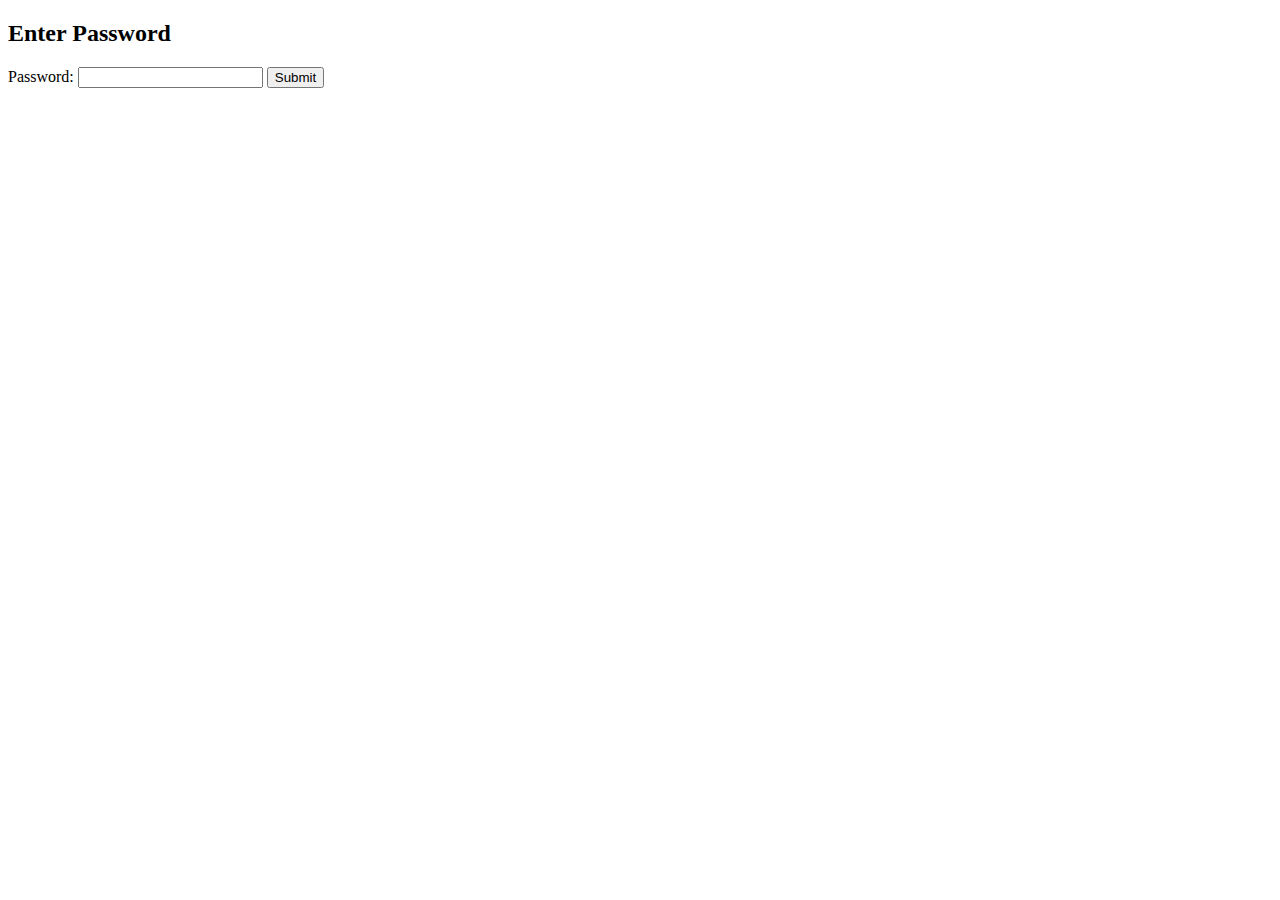
==== index.html @ 03f04557 "Create index.html" ====
<!DOCTYPE html>
<html lang="en">
<head>
    <meta charset="UTF-8">
    <meta name="viewport" content="width=device-width, initial-scale=1.0">
    <title>Password Protection</title>
    <script>
        function validatePassword() {
            var password = document.getElementById("password").value;
            // Set your desired password here
            var correctPassword = "144394";
            if (password === correctPassword) {
                // Redirect to the other HTML file if password is correct
                window.location.href = "redirect.html";
            } else {
                // Alert user if password is incorrect
                alert("Incorrect password. Please try again.");
            }
        }
    </script>
</head>
<body>
    <h2>Enter Password</h2>
    <form>
        <label for="password">Password:</label>
        <input type="password" id="password" name="password">
        <input type="button" value="Submit" onclick="validatePassword()">
    </form>
</body>
</html>
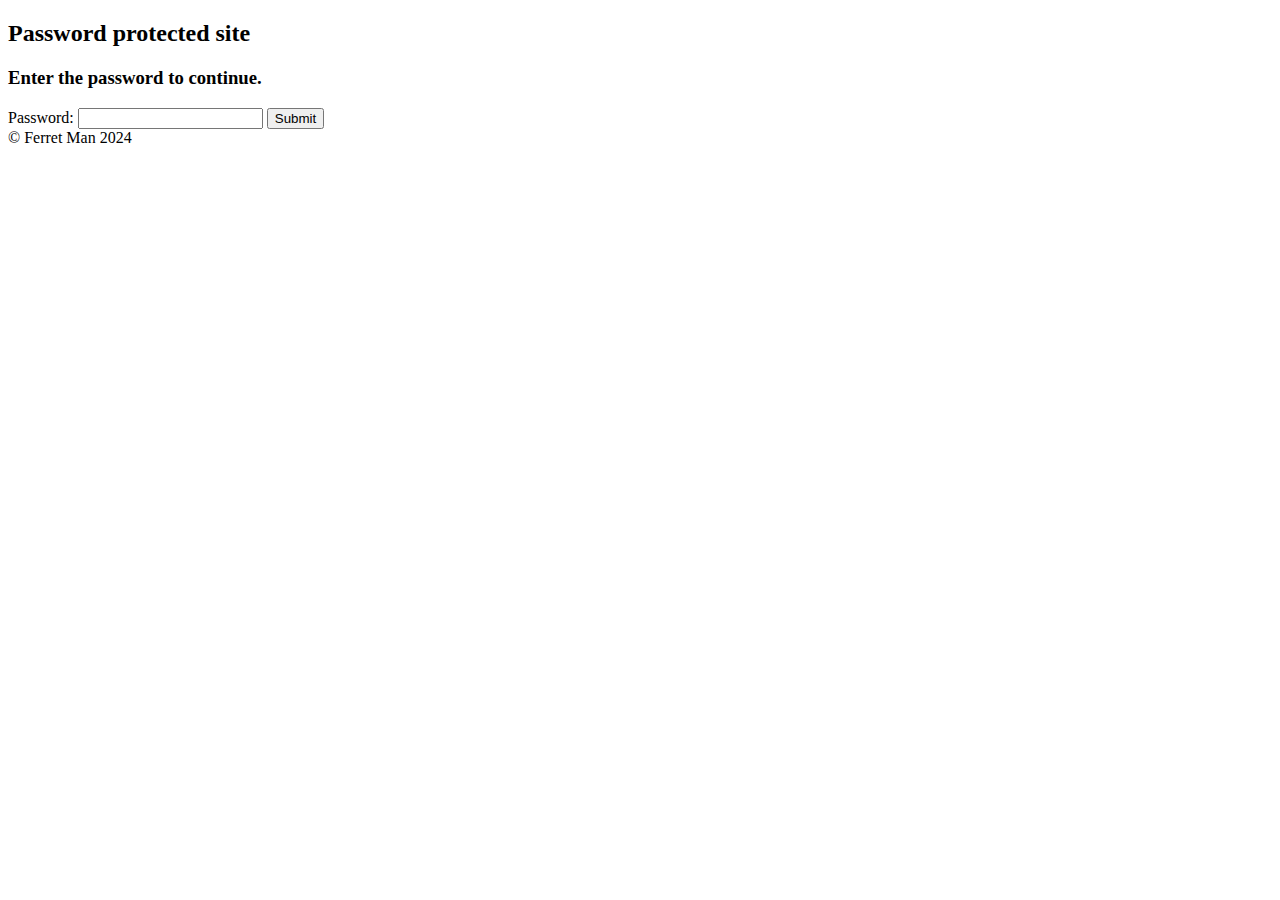
==== commit 6d4b82ee: "Update index.html" ====
--- a/index.html
+++ b/index.html
@@ -1,9 +1,13 @@
 <!DOCTYPE html>
 <html lang="en">
 <head>
+    <link rel="preconnect" href="https://fonts.googleapis.com">
+<link rel="preconnect" href="https://fonts.gstatic.com" crossorigin>
+<link href="https://fonts.googleapis.com/css2?family=Jersey+15&display=swap" rel="stylesheet">
     <meta charset="UTF-8">
     <meta name="viewport" content="width=device-width, initial-scale=1.0">
     <title>Password Protection</title>
+    <link rel="stylesheet href="main.css">
     <script>
         function validatePassword() {
             var password = document.getElementById("password").value;
@@ -11,7 +15,7 @@
             var correctPassword = "144394";
             if (password === correctPassword) {
                 // Redirect to the other HTML file if password is correct
-                window.location.href = "redirect.html";
+                window.location.href = "28382827271djsjdjsjshs28282737217sjzhzhwhshw37272626161616161shxnxhshx.html";
             } else {
                 // Alert user if password is incorrect
                 alert("Incorrect password. Please try again.");
@@ -20,11 +24,13 @@
     </script>
 </head>
 <body>
-    <h2>Enter Password</h2>
+    <h2>Password protected site</h2>
+    <h3>Enter the password to continue.</h3>
     <form>
         <label for="password">Password:</label>
         <input type="password" id="password" name="password">
         <input type="button" value="Submit" onclick="validatePassword()">
     </form>
 </body>
+<footer>&copy; Ferret Man 2024</footer>
 </html>
--- a/main.css
+++ b/main.css
@@ -0,0 +1,3 @@
+body {
+  text-align: center;
+}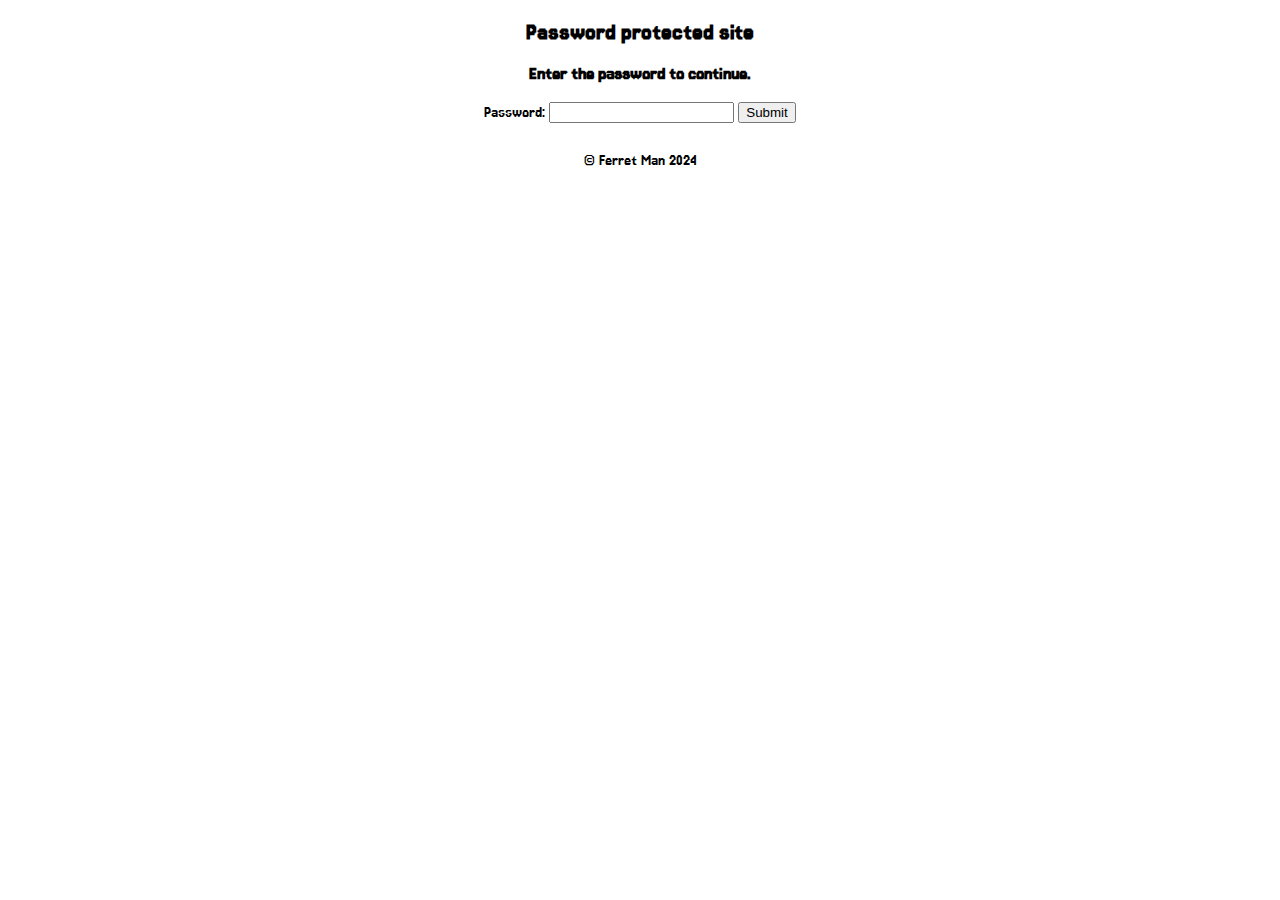
==== commit d2a0fe33: "Update index.html" ====
--- a/index.html
+++ b/index.html
@@ -7,7 +7,7 @@
     <meta charset="UTF-8">
     <meta name="viewport" content="width=device-width, initial-scale=1.0">
     <title>Password Protection</title>
-    <link rel="stylesheet href="main.css">
+    <link rel="stylesheet" href="main.css">
     <script>
         function validatePassword() {
             var password = document.getElementById("password").value;
--- a/main.css
+++ b/main.css
@@ -1,3 +1,9 @@
-body {
+
+html {
   text-align: center;
+  font-family: 'Jersey 15';
+}
+
+footer {
+  margin-top: 30px;
 }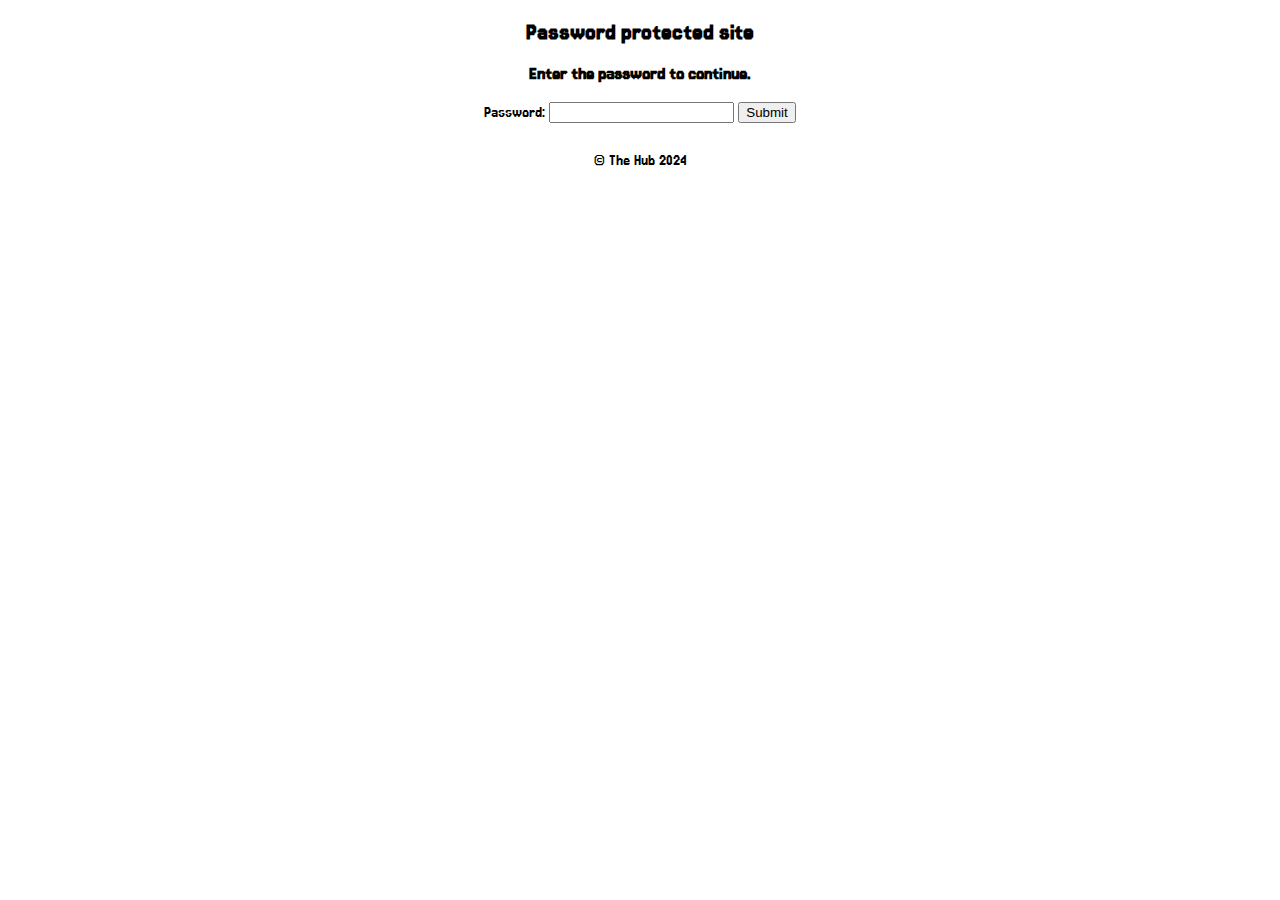
==== commit c983a87f: "Update index.html" ====
--- a/index.html
+++ b/index.html
@@ -12,7 +12,7 @@
         function validatePassword() {
             var password = document.getElementById("password").value;
             // Set your desired password here
-            var correctPassword = "144394";
+            var correctPassword = "thehubontop1";
             if (password === correctPassword) {
                 // Redirect to the other HTML file if password is correct
                 window.location.href = "28382827271djsjdjsjshs28282737217sjzhzhwhshw37272626161616161shxnxhshx.html";
@@ -32,5 +32,5 @@
         <input type="button" value="Submit" onclick="validatePassword()">
     </form>
 </body>
-<footer>&copy; Ferret Man 2024</footer>
+<footer>&copy; The Hub 2024</footer>
 </html>
--- a/main.css
+++ b/main.css
@@ -4,6 +4,16 @@
   font-family: 'Jersey 15';
 }
 
+button {
+  font-family: 'Jersey 15';
+  border: 5px solid black;
+  color: black;
+}
+
+img {
+  margin-top: 20px;
+}
+
 footer {
   margin-top: 30px;
 }